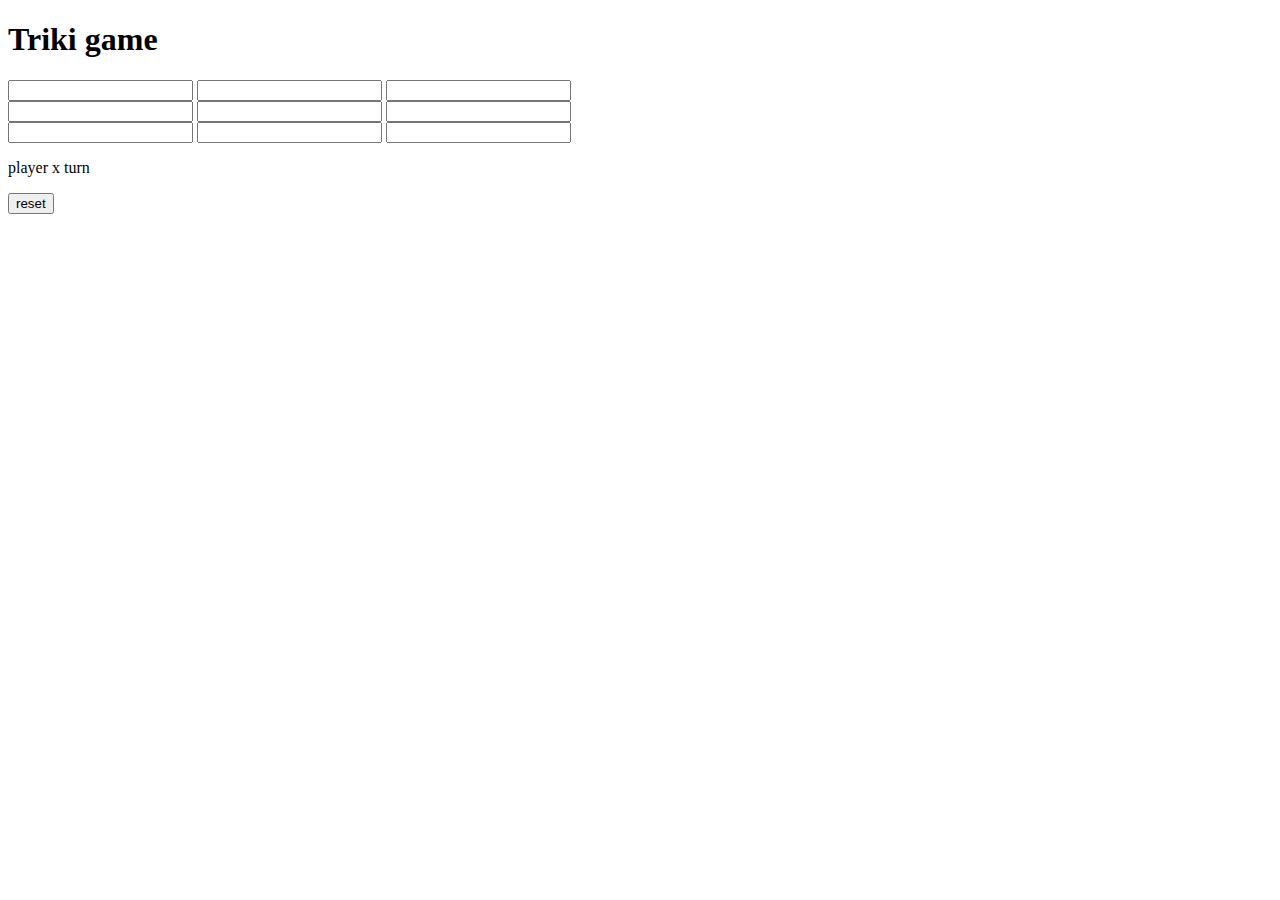
==== index.html @ 3c63dcdc "agragar estructura de juego" ====
<!DOCTYPE html>
<html lang="es">
<head>
    <meta charset="UTF-8">
    <meta http-equiv="X-UA-Compatible" content="IE=edge">
    <meta name="viewport" content="width=device-width, initial-scale=1.0">
    <title>triki game</title>
    <link rel="stylesheet" href="./styles/styles.css">
</head>
<body>
    <header class="header">
        <h1>Triki game</h1>
    </header>
    <main>
        <div class="box">
            <div class="row">
                <input type="text" name="btn" readonly>
                <input type="text" name="btn" readonly>
                <input type="text" name="btn" readonly>

            </div>
            <div class="row">
                <input type="text" name="btn" readonly>
                <input type="text" name="btn" readonly>
                <input type="text" name="btn" readonly>

            </div>
            <div class="row">
                <input type="text" name="btn" readonly>
                <input type="text" name="btn" readonly>
                <input type="text" name="btn" readonly>

            </div>
        </div>
        <p class="resultado">player x turn</p>
        <div class="reset">
            <button id="reset">reset</button>
        </div>
   
    </main>


    <script src="../scrips/app.js"></script>
</body>
</html>
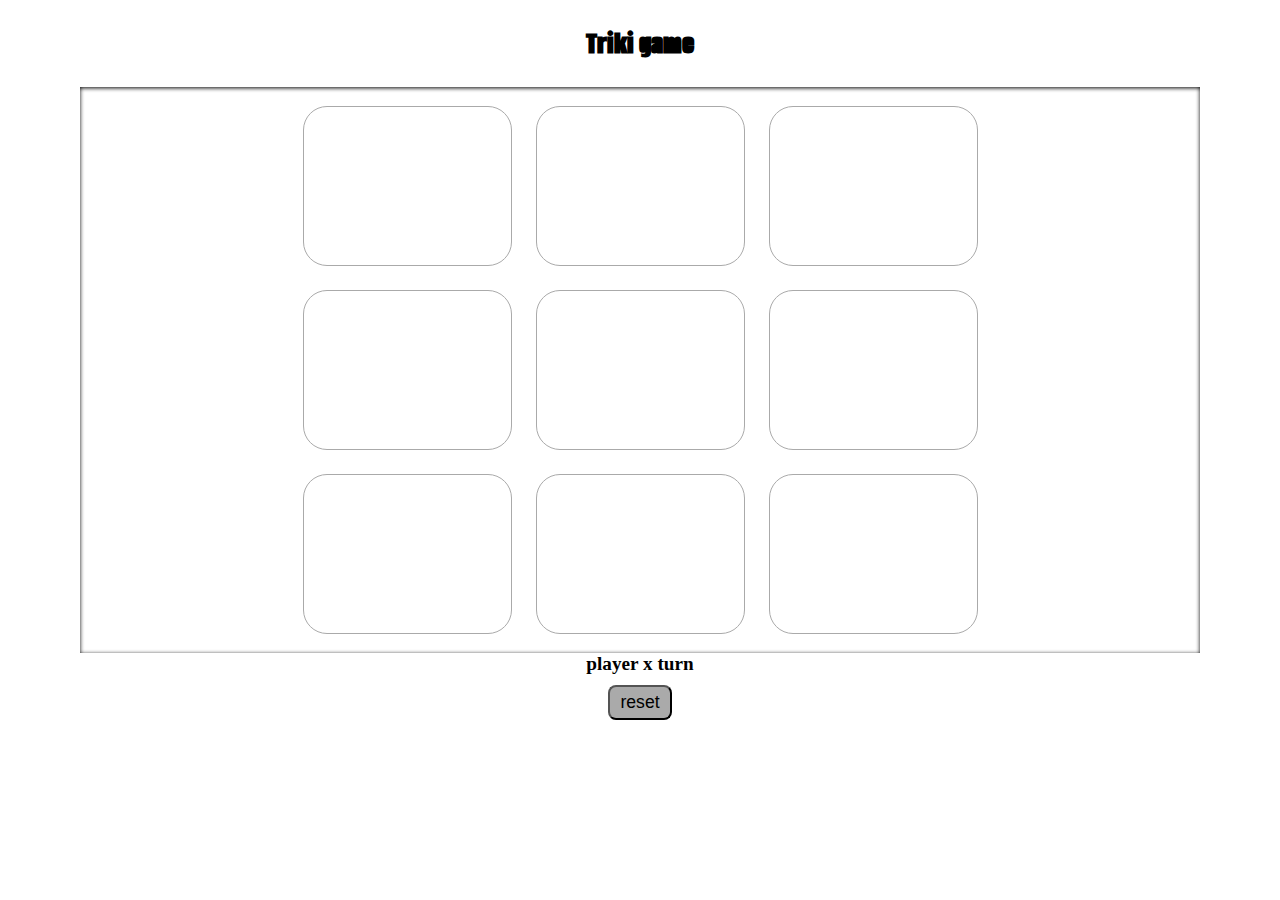
==== commit 3f127af7: "agregamos un estilo" ====
--- a/index.html
+++ b/index.html
@@ -3,7 +3,7 @@
 <head>
     <meta charset="UTF-8">
     <meta http-equiv="X-UA-Compatible" content="IE=edge">
-    <meta name="viewport" content="width=device-width, initial-scale=1.0">
+    <meta class="viewport" content="width=device-width, initial-scale=1.0">
     <title>triki game</title>
     <link rel="stylesheet" href="./styles/styles.css">
 </head>
@@ -14,21 +14,21 @@
     <main>
         <div class="box">
             <div class="row">
-                <input type="text" name="btn" readonly>
-                <input type="text" name="btn" readonly>
-                <input type="text" name="btn" readonly>
+                <input type="text" class="btn" readonly>
+                <input type="text" class="btn" readonly>
+                <input type="text" class="btn" readonly>
 
             </div>
             <div class="row">
-                <input type="text" name="btn" readonly>
-                <input type="text" name="btn" readonly>
-                <input type="text" name="btn" readonly>
+                <input type="text" class="btn" readonly>
+                <input type="text" class="btn" readonly>
+                <input type="text" class="btn" readonly>
 
             </div>
             <div class="row">
-                <input type="text" name="btn" readonly>
-                <input type="text" name="btn" readonly>
-                <input type="text" name="btn" readonly>
+                <input type="text" class="btn" readonly>
+                <input type="text" class="btn" readonly>
+                <input type="text" class="btn" readonly>
 
             </div>
         </div>
--- a/styles/styles.css
+++ b/styles/styles.css
@@ -0,0 +1,75 @@
+@import url('https://fonts.googleapis.com/css2?family=Alumni+Sans+Inline+One&family=Montserrat:wght@100&family=Poppins:wght@100&display=swap');
+
+*{
+    margin: 0;
+    padding: 0;
+    box-sizing: border-box;
+}
+
+header{
+    font-family: 'Alumni Sans Inline One', cursive;
+}
+
+.header{
+    display: flex;
+    justify-content: center;
+    margin: 1.5rem 0;
+}
+.box{
+    width: calc(100vw - 10rem);
+    margin: 0 auto;
+    display: flex;
+    justify-content: center;
+    align-items: center;
+    flex-direction: column;
+    gap: 1.5rem;
+    box-shadow: inset 0px 1px 4px 0 rgba(0,0,0.5) ;
+    padding: 1.2rem;
+
+}
+.row{
+    display: flex;
+    justify-content: space-between;
+    gap: 1.5rem;
+}
+.btn{
+    width: calc(100% / 3);
+    height: 10rem;
+    border-radius: 1.5rem;
+    border: 1px solid #aaa;
+    text-align: center;
+    font-size: 1rem;
+    font-weight: 500;
+    
+}
+.btn:hover{
+    cursor: pointer;
+    background-color: rgb(210, 210, 210);
+
+}
+.resultado{
+    text-align: center;
+    font-weight: bolder;
+    font-size: 1.2rem;
+}
+.reset{
+    text-align: center;
+    margin: 10px 0;
+}
+#reset{
+    
+    cursor: pointer;
+    color: black;
+    background-color:#aaa;
+    border-radius: 0.5rem;
+    padding: 5px 10px;
+    font-size: 1.1rem;
+    margin-top: 7px 0;
+    transition: all 0.9s ease-in-out;
+
+}
+
+#reset:hover{
+    color: #aaa;
+    background-color: rgba(0,0,0.5);
+}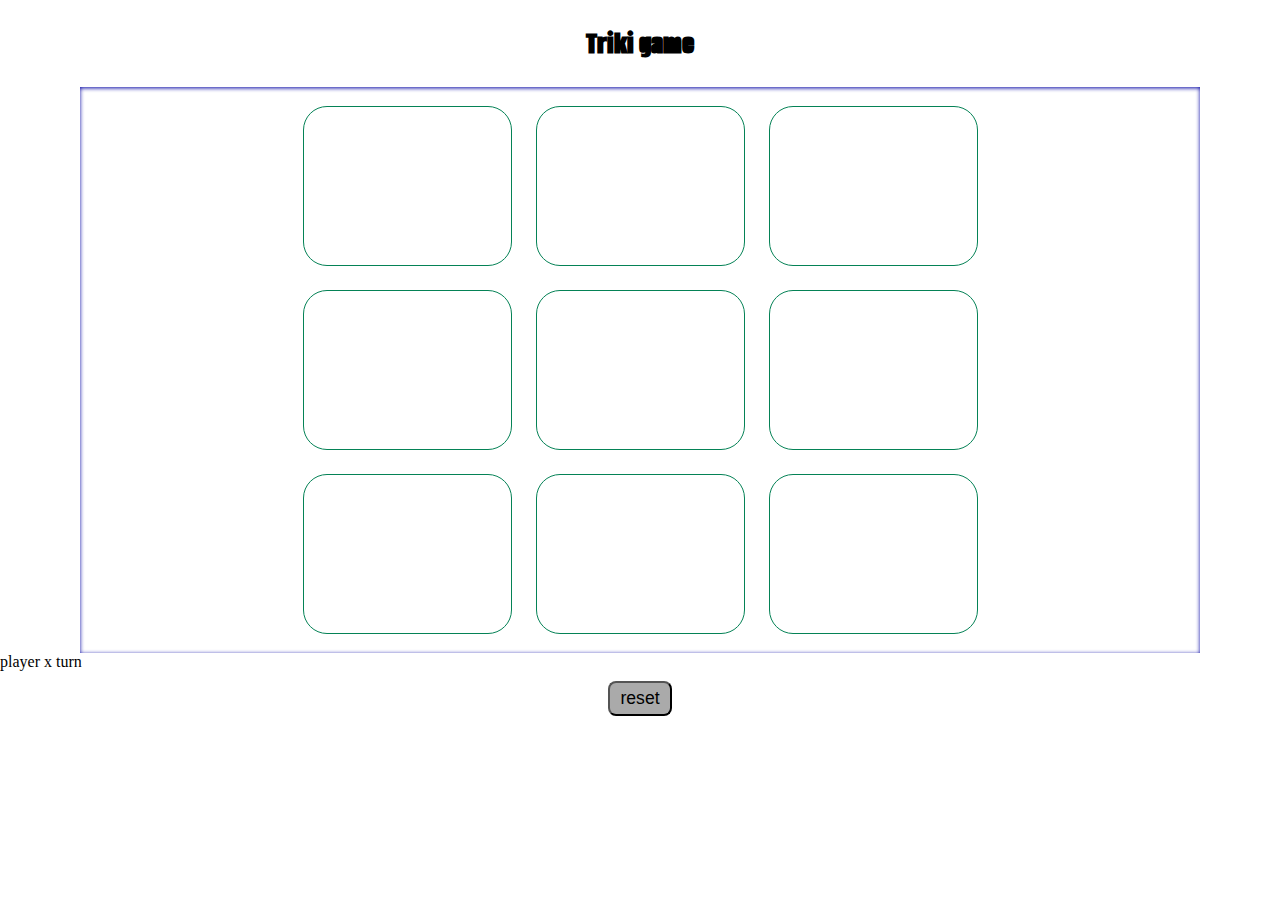
==== commit 37951803: "juego de triki game" ====
--- a/index.html
+++ b/index.html
@@ -7,7 +7,7 @@
     <title>triki game</title>
     <link rel="stylesheet" href="./styles/styles.css">
 </head>
-<body>
+<body background="https://image.shutterstock.com/image-vector/creative-vector-illustration-tetris-video-260nw-1649269189.jpg">
     <header class="header">
         <h1>Triki game</h1>
     </header>
@@ -32,7 +32,7 @@
 
             </div>
         </div>
-        <p class="resultado">player x turn</p>
+        <p class="result">player x turn</p>
         <div class="reset">
             <button id="reset">reset</button>
         </div>
@@ -40,6 +40,6 @@
     </main>
 
 
-    <script src="../scrips/app.js"></script>
+    <script src="./scrips/app.js"></script>
 </body>
 </html>--- a/styles/styles.css
+++ b/styles/styles.css
@@ -23,7 +23,7 @@
     align-items: center;
     flex-direction: column;
     gap: 1.5rem;
-    box-shadow: inset 0px 1px 4px 0 rgba(0,0,0.5) ;
+    box-shadow: inset 0px 1px 4px 0 rgb(0, 0, 163) ;
     padding: 1.2rem;
 
 }
@@ -36,7 +36,7 @@
     width: calc(100% / 3);
     height: 10rem;
     border-radius: 1.5rem;
-    border: 1px solid #aaa;
+    border: 1px solid rgb(5, 130, 86);
     text-align: center;
     font-size: 1rem;
     font-weight: 500;
@@ -44,7 +44,7 @@
 }
 .btn:hover{
     cursor: pointer;
-    background-color: rgb(210, 210, 210);
+    background-color: rgb(0, 155, 62);
 
 }
 .resultado{
